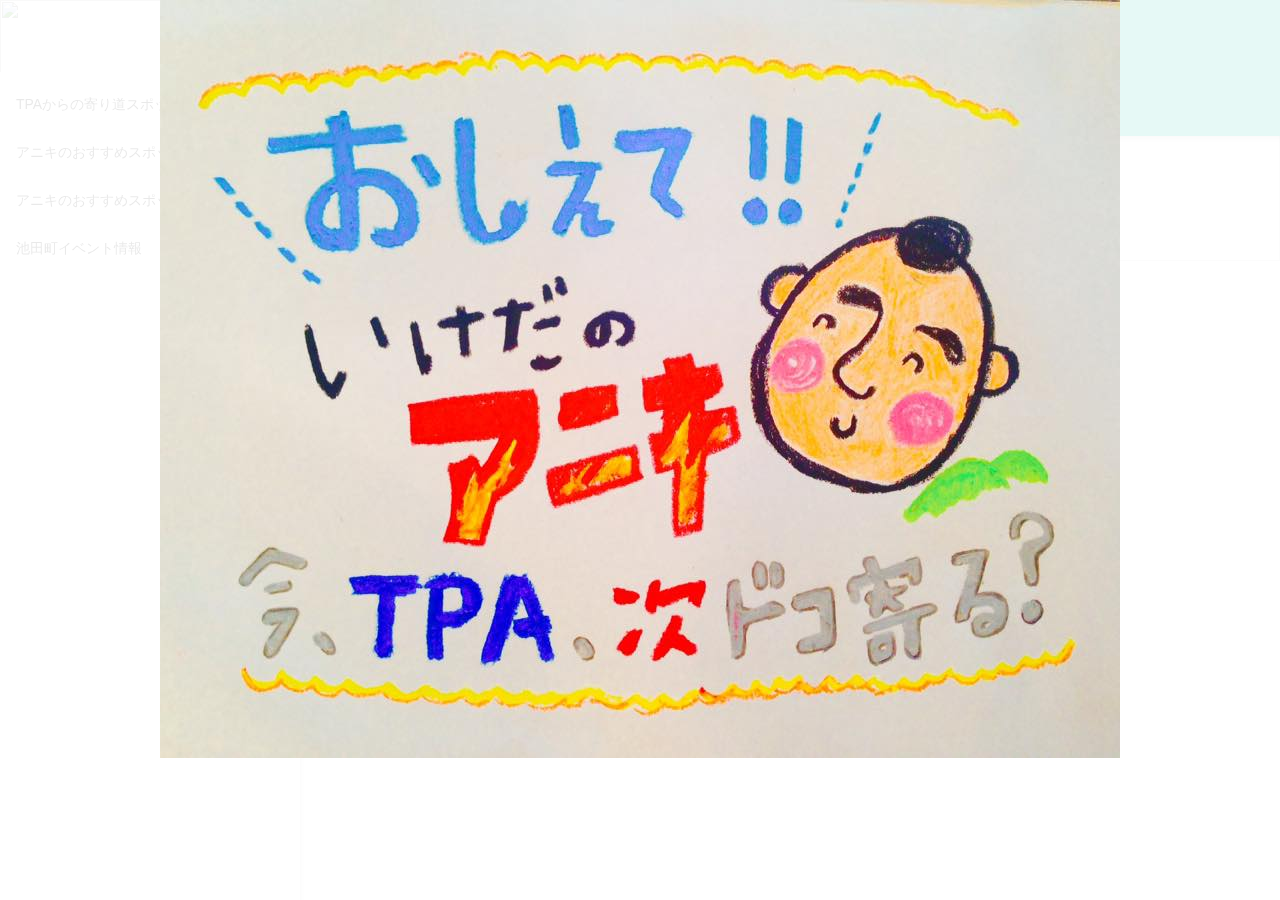
==== index.html @ e2488320 "update index" ====
<!DOCTYPE html>
<html lang="ja">
<head>
	<meta charset="utf-8"/>
	<meta name="viewport" content="width=device-width, initial-scale=1.0, maximum-scale=1.0, minimum-scale=1.0"/>
	<link rel="apple-touch-icon-precomposed" href="img/icon_aniki3.jpg" />
	<meta property="og:image" content="img/title.jpg"/>
	<title>おしえていけだのアニキ</title>
<!-- CSS -->
	<link href="https://fonts.googleapis.com/icon?family=Material+Icons" rel="stylesheet">
	<link href="css/materialize.min.css" type="text/css" rel="stylesheet" media="screen,projection"/>
	<link href="css/style.css" type="text/css" rel="stylesheet" media="screen,projection"/ >
	<link rel="stylesheet" href="css/custom.css">
<!-- Scripts -->
	<script src="js/jquery-2.1.1.min.js"></script>
	<script src="https://www.promisejs.org/polyfills/promise-7.0.4.min.js"></script>
	<script src="js/materialize.min.js"></script>
	<script src="js/init.js"></script>
</head>
<body>
<header>
<div class="navbar-fixed">
    <nav class="navbar-color" role="navigation">
		<div class="nav-wrapper container"><a id="logo-container" href="#" class="brand-logo" style="line-height:20px;text-align:center;padding-top:10px">
			<span style="font-size:15px">
				おしえていけだのアニキ
			</span>
			<br>
			<span style="font-size:13px">
				～今、TPA、次どこ寄る？～
			</span>
			</a>
			<img src=img/icon_aniki1.png class=aniki_icon id="aniki"/>
			<a href="#" data-activates="slide-out" class="button-collapse"><i class="material-icons">menu</i></a>	
			<ul id="slide-out" class="side-nav fixed">
				<li><div class="userView">
					<img class="background" width="300px" height="300px" src="img/blue.png">
					<span class="white-text name">アニキのおすすめスポット</span>
				</div></li>
				<li><a class="waves-effect" href="index.html#				35.862035,136.367114" target=_blank>TPAからの寄り道スポット</a></li>
                                <li><a class="waves-effect" href="index.html">アニキのおすすめスポット</a></li>
				<li><a class="waves-effect" href="about.html">アニキのおすすめスポットとは</a></li>
                                <li><a class="waves-effect" href="http://www2.pref.fukui.jp/event/map.php?actv_cod=382">池田町イベント情報</a></li>				

			</ul>
		</div> 
	</nav>
</div>
</header>
	<main>
        <ul class="collapsible" data-collapsible="accordion" id="items">
        </ul>
    </main>
	<div id="splash">
		<img src="img/title_tpa.jpg" align="middle">
			<h3>アニキのおすすめスポットとは</h3>
			地元民が池田町に来たなら是非帰りにちょっと寄ってほしい！<br>
                       とオススメする素敵スポットを案内しています。
	</div>
 	<!-- Scripts -->
	<script src="js/fukuno.js"></script>
	<script src="js/sparql.js"></script>
	<script src="js/main.js"></script>
</body>
</html>
---- css/style.css ----
/* Custom Stylesheet */
/**
 * Use this file to override Materialize files so you can update
 * the core Materialize files in the future
 *
 * Made By MaterializeCSS.com
 */
html {
    height: 100%;
    margin: 0;
}
body {
    height: 100%;
    margin: 0;
    font-family:Avenir , "Open Sans" , "Helvetica Neue" , Helvetica , Arial , Verdana , Roboto , "游ゴシック" , "Yu Gothic" , "游ゴシック体" , "YuGothic" , "ヒラギノ角ゴ Pro W3" , "Hiragino Kaku Gothic Pro" , "Meiryo UI" , "メイリオ" , Meiryo , "ＭＳ Ｐゴシック" , "MS PGothic" , sans-serif;
}
iframe {
    width: 100%;
    height: 100%;
} 

.icon-block {
    padding: 0 15px;
}
.icon-block .material-icons {
    font-size: inherit;
}
header, main, footer {
    padding-left: 300px
}
nav {
    height: 136px;
    line-height: 136px
}
.navbar-fixed {
    position: relative;
    height: 125px;
    z-index: 998
}
.navbar-fixed nav {
    position: fixed
}

@media only screen and (max-width: 666px) {
    header, main, footer {
        padding-left: 0;
    }
    nav, nav .nav-wrapper i, nav a.button-collapse, nav a.button-collapse i {
        height: 64px;
        line-height: 64px
    }
    .navbar-fixed {
        height: 56px
    }
}
---- css/custom.css ----
.collapsible {
	box-shadow: none;
}
.collapsible {
	border-top: 1px solid #ddd;
    border-right: 1px solid #ddd;
    border-left: 1px solid #ddd;
    margin: 0.5rem 0 1rem 0;
}
.navbar-color{
    background-color: #00BFA5;	
} 
.collapsible-header {
    display: block;
    cursor: pointer;
	color:#00BFA5;
    min-height: 8rem;
    line-height: 8rem;
    padding: 0 2rem 0 2rem;
    border-bottom: 1px solid #ddd;
	overflow: hidden;
}
.collapsible-header .days {
	font-size: 2.1rem;
	white-space: nowrap;
}
.collapsible-body {
    display: none;
    font-size: 1.2rem;
	color:#fff;
    background-color: #00BFA5;
    border-bottom: 1px solid #ddd;
    box-sizing: border-box;
    margin: 0;
    padding: 2rem 3rem 2rem 3rem;  
	box-shadow:0px 9px 12px -9px #383838 inset;
	-moz-box-shadow:0px 9px 12px -9px #383838 inset;
	-webkit-box-shadow:0px 9px 12px -9px #383838 inset;
}
.collapsible-body i {
	vertical-align: middle;
	padding-bottom: 5px;
}
.icon {
	position: absolute;
	text-align: center;
	line-height: 8rem;
	display: block;
	right: 0rem;
	margin-top: 0rem;
	background-color: white;
	border-top: 2rem white solid;
	border-left: 1rem white solid;
	border-right: 1rem white solid;
	border-bottom: 2rem white solid;
	width: 7rem;
	height: 9rem;
	background-size: auto 80%;
	background-position: center center;
}
.collapsible-header i {
    color: #00BFA5;
    font-size: 5rem;
    line-height: 5rem;
    display: block;
	position: absolute;
	right: -1rem;
	background-color: white;
	border-top: 2rem white solid;
	border-left: 1rem white solid;
	border-right: 1rem white solid;
	border-bottom: 2rem white solid;
	width: 7rem;
	height: 9rem;
    text-align: center;
}
.distance {
	display: block;
	position: relative;
	line-height: 1rem;
	font-size: 1rem;
	top: -2.7rem;
	left: 0.3rem;
}
.emergency_icon {
	float: right;
	height: 2.5rem;
	margin-top: 0.8rem;
}
#splash {
	display: none;
	position: fixed;
	z-index: 1000;
	width: 100%;
	height: 100%;
	background-color: rgba(255, 255, 255, 0.9);
	top: 0px;
	left: 0px;
	text-align: center;
}
#splash #pc {
	display: none;
	margin-top: 0em;
}
#splash img {
}
#splash h3 {
	margin-top: 10rem;
	padding: 1rem 0 .5rem 0;
}
#items a {
	color: white;
}
@media only screen and (min-width: 666px) {
	.emergency_icon {
	    margin-right: 16rem;
		margin-top: 3.2rem;
	}
	#splash #pc {
		display: block;
	}
	#splash #mobile {
		display: none;
	}
}
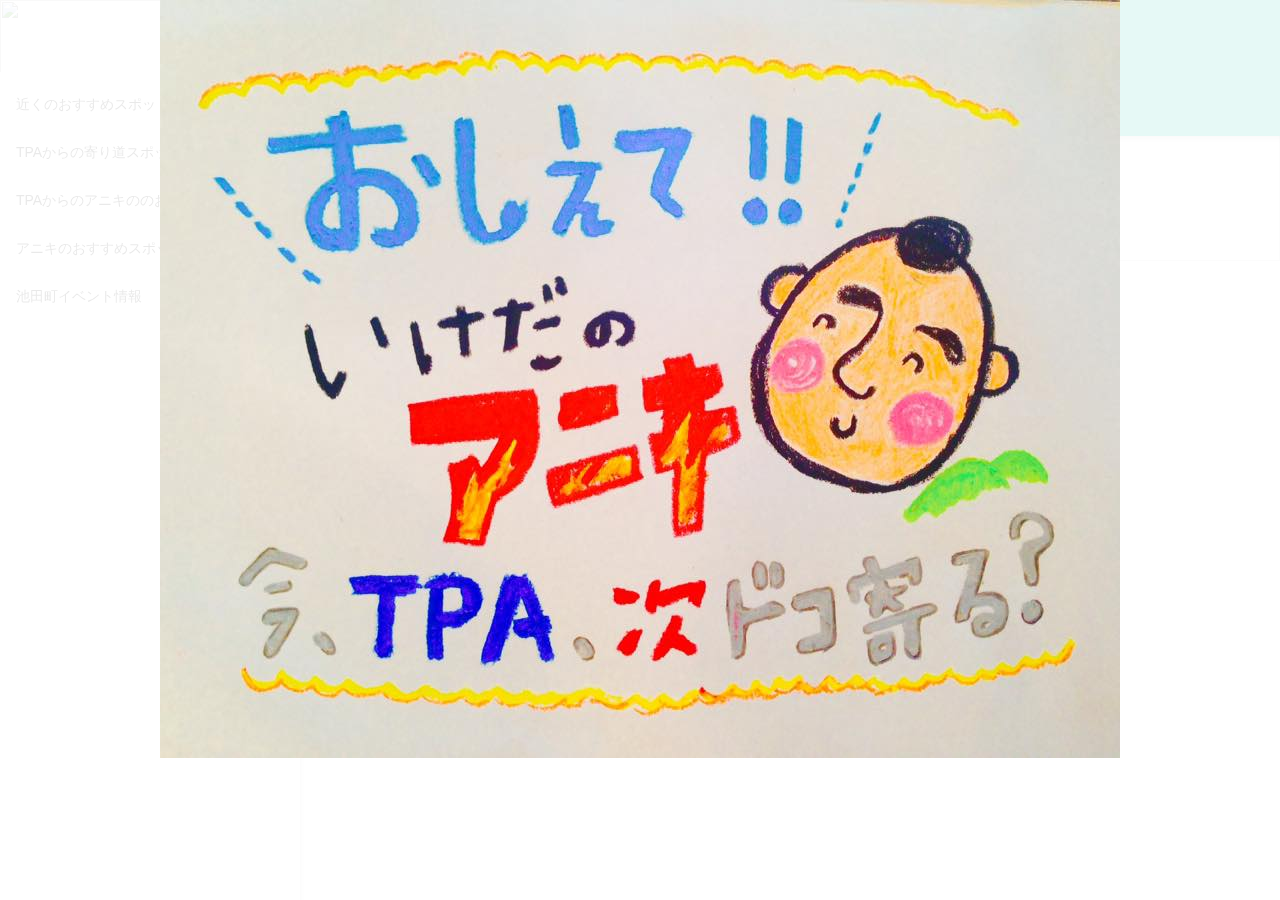
==== commit 1e3a7513: "a" ====
--- a/index.html
+++ b/index.html
@@ -37,8 +37,9 @@
 					<img class="background" width="300px" height="300px" src="img/blue.png">
 					<span class="white-text name">アニキのおすすめスポット</span>
 				</div></li>
+				<li><a class="waves-effect" href="index.html">近くのおすすめスポット</a></li>
 				<li><a class="waves-effect" href="index.html#				35.862035,136.367114" target=_blank>TPAからの寄り道スポット</a></li>
-                                <li><a class="waves-effect" href="index.html">アニキのおすすめスポット</a></li>
+				<li><a class="waves-effect" href="index.html#				35.862035,136.367114,aniki" target=_blank>TPAからのアニキののおすすめスポット</a></li>
 				<li><a class="waves-effect" href="about.html">アニキのおすすめスポットとは</a></li>
                                 <li><a class="waves-effect" href="http://www2.pref.fukui.jp/event/map.php?actv_cod=382">池田町イベント情報</a></li>				
 
@@ -52,10 +53,23 @@
         </ul>
     </main>
 	<div id="splash">
+		<div id="mobile">
+			<h3>アニキのおすすめスポットとは</h3>
+			池田町に来たなら是非帰りにちょっと寄ってほしい！<br>
+                       とオススメする素敵スポットを案内しています。<br>
+			<a href=img/title_tpa.jpg target=_blank>
+				<img src=img/title_tpa.jpg width=40%>
+			</a>
+		</div>
+		<div id="pc">
+			<img src="img/title_tpa.jpg" align="middle">
+		</div>
+		<!--
 		<img src="img/title_tpa.jpg" align="middle">
 			<h3>アニキのおすすめスポットとは</h3>
 			地元民が池田町に来たなら是非帰りにちょっと寄ってほしい！<br>
                        とオススメする素敵スポットを案内しています。
+					   -->
 	</div>
  	<!-- Scripts -->
 	<script src="js/fukuno.js"></script>
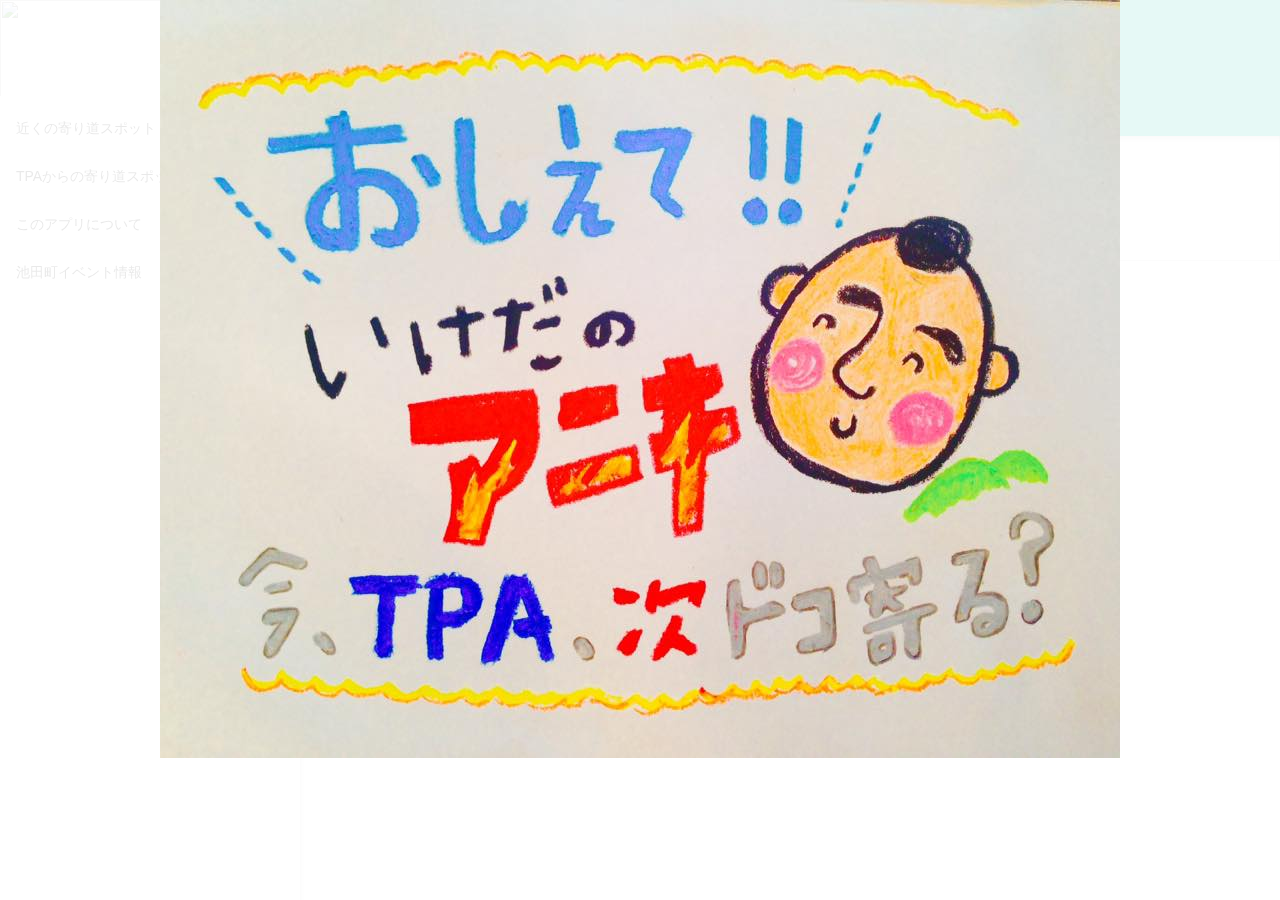
==== commit a68e7c59: "a" ====
--- a/index.html
+++ b/index.html
@@ -23,7 +23,7 @@
     <nav class="navbar-color" role="navigation">
 		<div class="nav-wrapper container"><a id="logo-container" href="#" class="brand-logo" style="line-height:20px;text-align:center;padding-top:10px">
 			<span style="font-size:15px">
-				おしえていけだのアニキ
+				おしえて！いけだのアニキ
 			</span>
 			<br>
 			<span style="font-size:13px">
@@ -35,12 +35,11 @@
 			<ul id="slide-out" class="side-nav fixed">
 				<li><div class="userView">
 					<img class="background" width="300px" height="300px" src="img/blue.png">
-					<span class="white-text name">アニキのおすすめスポット</span>
+					<span class="white-text name">おしえて！いけだのアニキ<br>～今、TPA、次どこ寄る？～</span>
 				</div></li>
-				<li><a class="waves-effect" href="index.html">近くのおすすめスポット</a></li>
+				<li><a class="waves-effect" href="index.html" target=_blank>近くの寄り道スポット</a></li>
 				<li><a class="waves-effect" href="index.html#				35.862035,136.367114" target=_blank>TPAからの寄り道スポット</a></li>
-				<li><a class="waves-effect" href="index.html#				35.862035,136.367114,aniki" target=_blank>TPAからのアニキののおすすめスポット</a></li>
-				<li><a class="waves-effect" href="about.html">アニキのおすすめスポットとは</a></li>
+				<li><a class="waves-effect" href="about.html">このアプリについて</a></li>
                                 <li><a class="waves-effect" href="http://www2.pref.fukui.jp/event/map.php?actv_cod=382">池田町イベント情報</a></li>				
 
 			</ul>
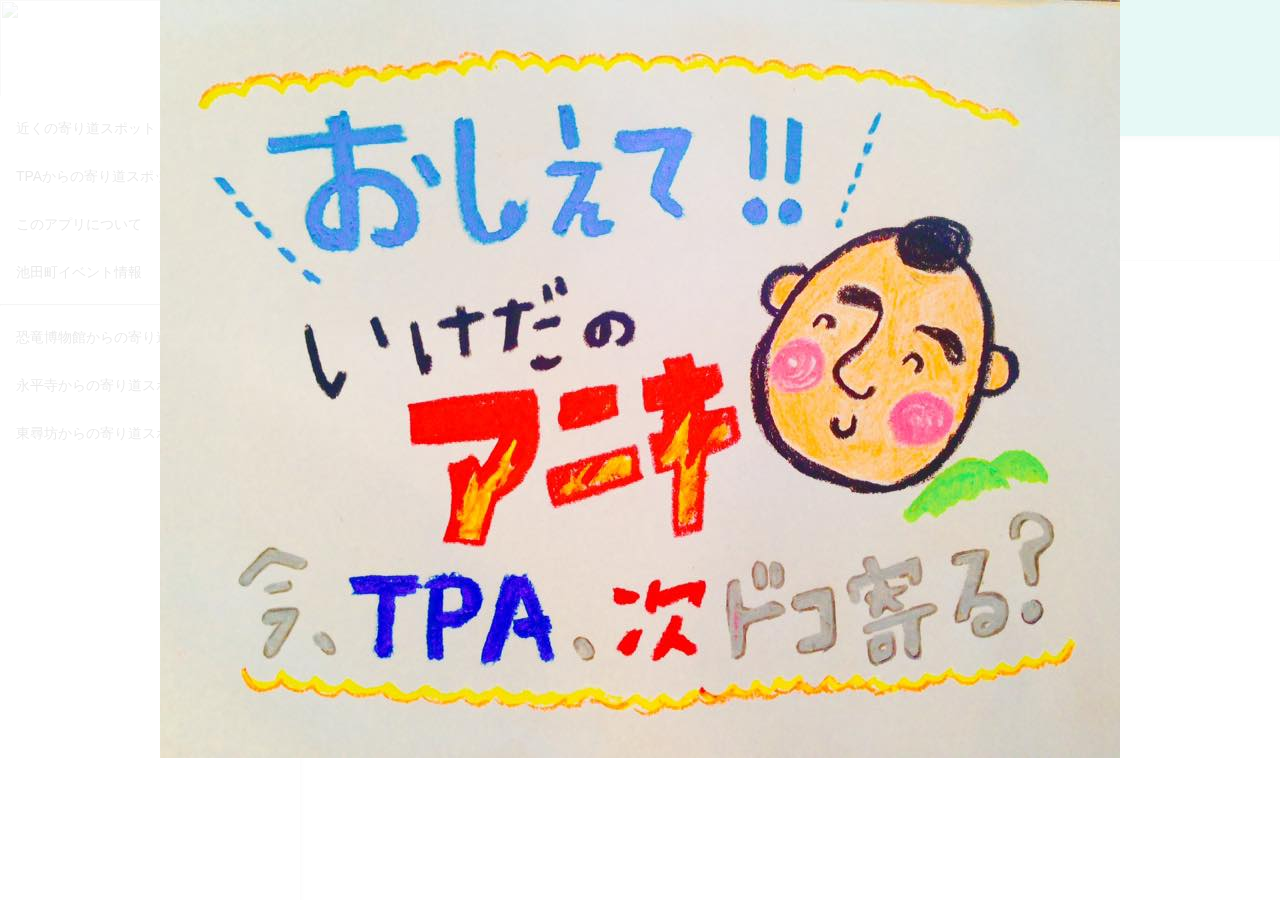
==== commit 475488e3: "Update index.html" ====
--- a/index.html
+++ b/index.html
@@ -16,6 +16,15 @@
 	<script src="https://www.promisejs.org/polyfills/promise-7.0.4.min.js"></script>
 	<script src="js/materialize.min.js"></script>
 	<script src="js/init.js"></script>
+	<script>
+	  (function(i,s,o,g,r,a,m){i['GoogleAnalyticsObject']=r;i[r]=i[r]||function(){
+	  (i[r].q=i[r].q||[]).push(arguments)},i[r].l=1*new Date();a=s.createElement(o),
+	  m=s.getElementsByTagName(o)[0];a.async=1;a.src=g;m.parentNode.insertBefore(a,m)
+	  })(window,document,'script','https://www.google-analytics.com/analytics.js','ga');
+
+	  ga('create', 'UA-98257566-1', 'auto');
+	  ga('send', 'pageview');
+	</script>
 </head>
 <body>
 <header>
@@ -38,10 +47,13 @@
 					<span class="white-text name">おしえて！いけだのアニキ<br>～今、TPA、次どこ寄る？～</span>
 				</div></li>
 				<li><a class="waves-effect" href="index.html" target=_blank>近くの寄り道スポット</a></li>
-				<li><a class="waves-effect" href="index.html#				35.862035,136.367114" target=_blank>TPAからの寄り道スポット</a></li>
+				<li><a class="waves-effect" href="index.html#35.862035,136.367114" target="_blank">TPAからの寄り道スポット</a></li>
 				<li><a class="waves-effect" href="about.html">このアプリについて</a></li>
-                                <li><a class="waves-effect" href="http://www2.pref.fukui.jp/event/map.php?actv_cod=382">池田町イベント情報</a></li>				
-
+				<li><a class="waves-effect" href="http://www2.pref.fukui.jp/event/map.php?actv_cod=382">池田町イベント情報</a></li>
+				<hr>
+				<li><a class="waves-effect" href="index.html#36.083219,136.5043483" target="_blank">恐竜博物館からの寄り道スポット</a></li>
+				<li><a class="waves-effect" href="index.html#36.0556869,136.3531047" target="_blank">永平寺からの寄り道スポット</a></li>
+				<li><a class="waves-effect" href="index.html#36.2376573,136.1232363" target="_blank">東尋坊からの寄り道スポット</a></li>
 			</ul>
 		</div> 
 	</nav>
@@ -74,5 +86,6 @@
 	<script src="js/fukuno.js"></script>
 	<script src="js/sparql.js"></script>
 	<script src="js/main.js"></script>
+	<script src="https://spreadsheets.google.com/feeds/cells/1WuwkSsZ8XUhuKi96A2eOWZzFs5quYvFFwK0_vZ9psbU/od6/public/values?min-row=1&min-col=1&max-col=2&alt=json-in-script&callback=loadSheet"></script>
 </body>
 </html>
